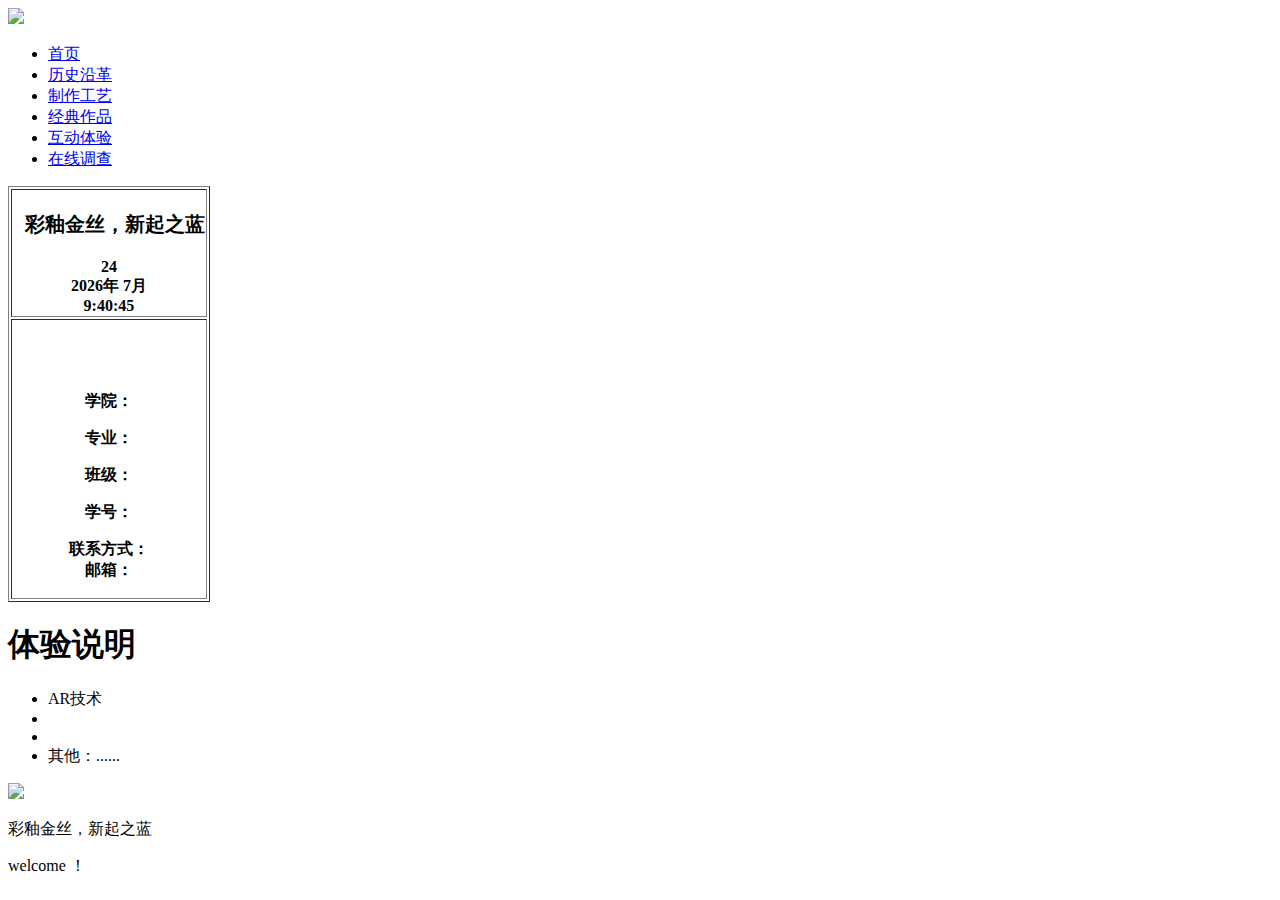
==== hudongtiyan.html @ 8da2909a "Add files via upload" ====
<!DOCTYPE html>
<html lang="en">

<head>
    <meta charset="UTF-8">
    <meta http-equiv="X-UA-Compatible" content="IE=edge">
    <meta name="viewport" content="width=device-width, initial-scale=1.0">
    <title>hudongtiyan.html</title>
    <link type="text/css" rel="stylesheet" href="tiyan.css">
    <!--样式设置-->
    <style>
        script {
            color: rgb(140, 15, 15);
        }
    </style>
    <!--时钟显示-->
    <script>
        function showTime() {
            var time = new Date();
            var day = time.getDay();
            var date = time.getDate();
            var year = time.getFullYear();
            var month = time.getMonth() + 1;
            var hour = time.getHours();
            var minute = time.getMinutes();
            var second = time.getSeconds();
            var day1 = day.toString();
            var nianyue = year + "年" + "&nbsp" + month + "月";
            var mytime = hour + ":" + minute + ":" + second;
            // document.getElementById("xinqi").innerHTML = day1;
            document.getElementById("ri").innerHTML = date;
            document.getElementById("nianyue").innerHTML = nianyue;
            document.getElementById("tt").innerHTML = mytime;
            setTimeout("showTime()", 1000);
        }
    </script>
</head>

<body>
    <div class="header">
        <!--头部-->
        <img id="hi1" src="jingtailan08.jpg">
    </div>

    <div class="dh">
        <!--导航栏 -->
        <ul>
            <li>
                <a href="index.html">首页</a>
            </li>
            <li>
                <a href="lishiyange.html">历史沿革</a>
            </li>
            <li>
                <a href="zhizuogongyi.html">制作工艺</a>
            </li>
            <li>
                <a href="jingdianzuopin.html">经典作品</a>
            </li>
            <li>
                <a href="hudongtiyan.html">互动体验</a>
            </li>
            <li>
                <a href="zaixiandiaocha.html">在线调查</a>
            </li>
        </ul>
    </div>
    <!--主体-->
    <div id="zhuti">
        <div id="left">
            <!--主体左边-->
            <table border="1">
                <tr>
                    <th>
                        <div id="geqian"><!--个签-->
                            <h2>
                                <pre> 彩釉金丝，新起之蓝</pre>
                            </h2>
                        </div>
                        <div id="shijian"><!--时间-->
                            <div id="ri"> 24</div>
                            <div id="nianyue">二0二二年五月</div>
                            <div id="tt">20:57</div>
                            <script>
                                showTime();
                            </script>
                        </div>
                    </th>
                </tr>
                <tr>
                    <th>
                        <div id="xinxi"><!--信息-->
                            <br>
                            <br>
                            <br>

                            <p>学院：</p>
                            <p>专业：</p>
                            <p>班级：</p>
                            <P>学号：</P>
                            <p>联系方式：<br>邮箱：</p>
                        </div>
                    </th>
                </tr>
            </table>
        </div>
        <div id="right"><!--右边-->
            <div id="zhan1"><!--标题-->
                <h1>体验说明</h1>
            </div>
            <div id="zhan2"><!--内容-->
                <ul>
                    <li>AR技术</li>
                    <li></li>
                    <li></li>
                    <li id="qita">其他：......</li>
                </ul>
            </div>
        </div>

    </div>





    <div id="" class="footer">
        <!--页尾-->
        <img id="fi1" src="jingtailan01.jpg">
        <p>
            彩釉金丝，新起之蓝
        </p>
        <p>
            welcome ！
        </p>
    </div>
</body>

</html>
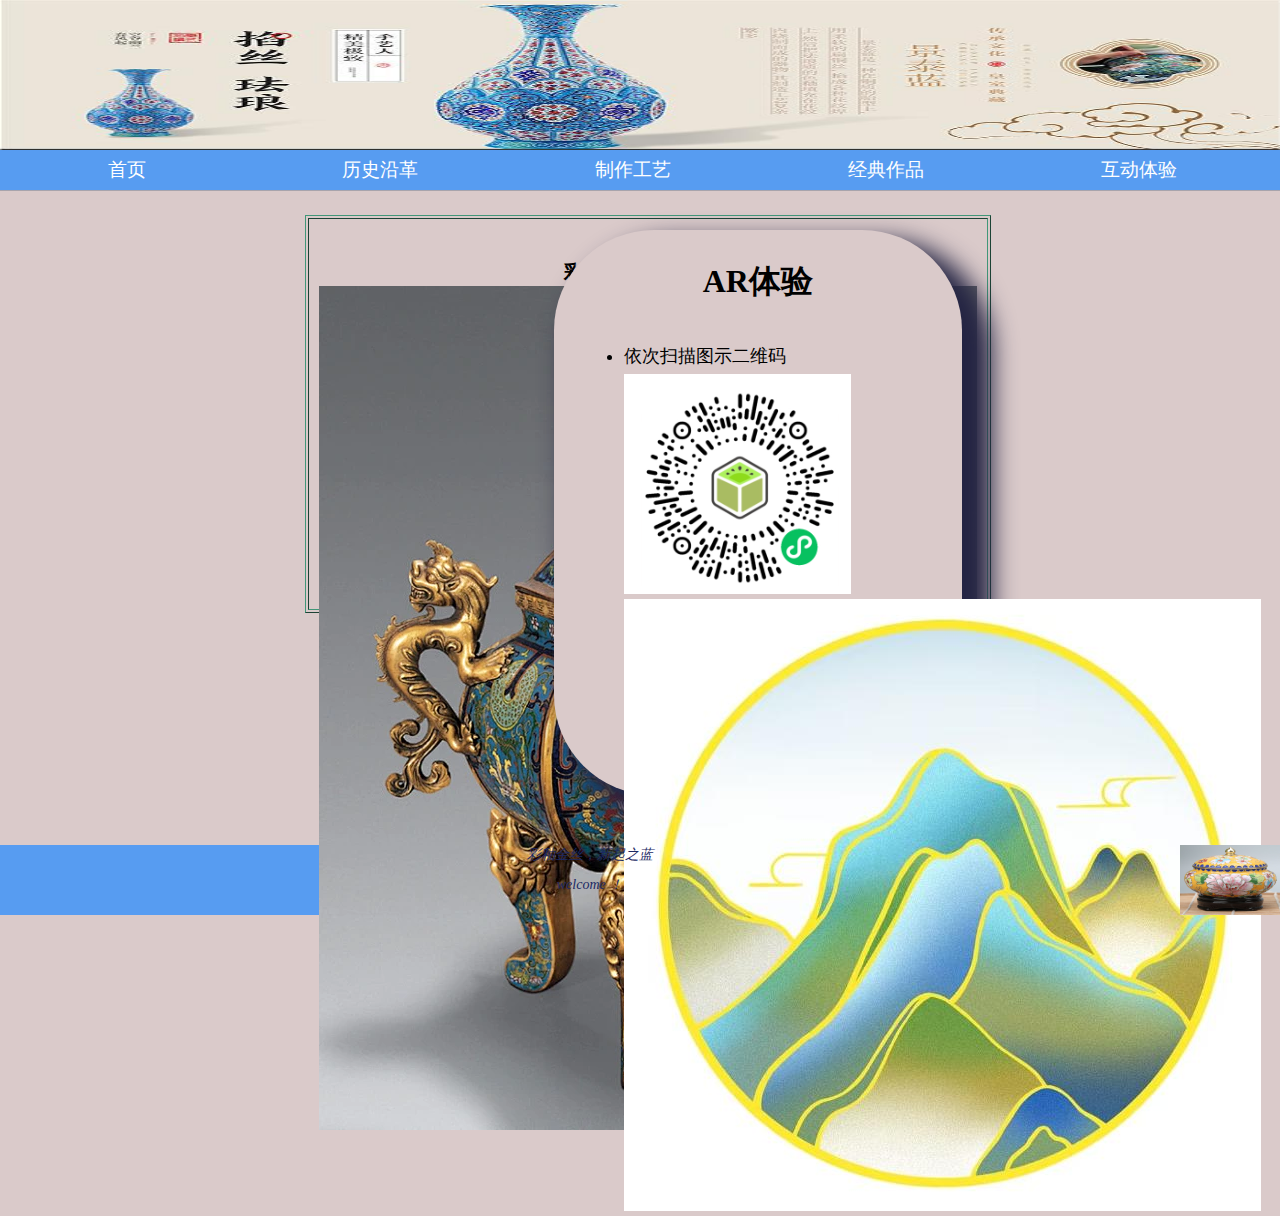
==== commit f5aeb866: "Update hudongtiyan.html" ====
--- a/hudongtiyan.html
+++ b/hudongtiyan.html
@@ -75,6 +75,7 @@
                         <div id="geqian"><!--个签-->
                             <h2>
                                 <pre> 彩釉金丝，新起之蓝</pre>
+                                <img src="./index_files/jingtailan07.webp" />
                             </h2>
                         </div>
                         <div id="shijian"><!--时间-->
@@ -87,33 +88,17 @@
                         </div>
                     </th>
                 </tr>
-                <tr>
-                    <th>
-                        <div id="xinxi"><!--信息-->
-                            <br>
-                            <br>
-                            <br>
-
-                            <p>学院：</p>
-                            <p>专业：</p>
-                            <p>班级：</p>
-                            <P>学号：</P>
-                            <p>联系方式：<br>邮箱：</p>
-                        </div>
-                    </th>
-                </tr>
             </table>
         </div>
         <div id="right"><!--右边-->
             <div id="zhan1"><!--标题-->
-                <h1>体验说明</h1>
+                <h1>AR体验</h1>
             </div>
             <div id="zhan2"><!--内容-->
                 <ul>
-                    <li>AR技术</li>
-                    <li></li>
-                    <li></li>
-                    <li id="qita">其他：......</li>
+                    <li> 依次扫描图示二维码</li>
+                    <img src="09.png" />
+                    <img src="10.jpg" />
                 </ul>
             </div>
         </div>
@@ -136,4 +121,4 @@
     </div>
 </body>
 
-</html>+</html>
--- a/tiyan.css
+++ b/tiyan.css
@@ -0,0 +1,201 @@
+* {
+  /*全局选择器*/
+  margin: 0px;
+  padding: 0px;
+}
+
+body {
+  /*主体*/
+  color: rgb(0, 0, 0);
+  font-family: 楷体;
+  background-color: rgb(218, 202, 202);
+}
+
+.header {
+  /*头部*/
+  width: 100%;
+  height: 150px;
+}
+
+#hi1 {
+  /*头部图片*/
+  width: 100%;
+  height: 150px;
+}
+
+.dh ul {
+  /*导航栏*/
+  margin-bottom: 30px;
+  padding: 0px;
+  width: 1539px;
+  height: 30px;
+}
+
+.dh ul li {
+  /*导航栏链接*/
+  height: 30px;
+  width: 16.45%;
+  list-style: none;
+  float: left;
+  display: inline;
+  font: 0.9em;
+}
+
+.dh ul li a {
+  /*导航栏超链接*/
+  text-align: center;
+  color: white;
+  width: 100%;
+  font-size: larger;
+  text-decoration: none;
+  display: block;
+  background-color: rgb(87, 156, 241);
+  line-height: 40px;
+  border-bottom: 1px solid rgb(168, 164, 172);
+}
+
+.dh ul li a:hover {
+  /*鼠标划过时*/
+  color: rgb(0, 0, 0);
+  background-color: rgb(37, 84, 155);
+  border-bottom: 3px solid rgb(16, 4, 28);
+}
+
+.footer {
+  /*尾部*/
+  margin-top: 10px;
+  clear: both;
+  width: 100%;
+  height: 70px;
+  background-color: rgb(87, 156, 241);
+  color: rgb(28, 41, 99);
+  font: italic 14px/20px 宋体;
+  text-align: center;
+}
+
+.footer p {
+  /*尾部段落*/
+  margin-top: 10px;
+}
+
+#fi1 {
+  /*尾部图片*/
+  width: 100px;
+  height: 70px;
+  float: right;
+  padding: 0px;
+}
+
+#zhuti {
+  /*主体*/
+  margin: 10px 300px 0px 300px;
+  background-color: blueviolet;
+}
+
+#left {
+  /*左边div设置*/
+  width: 28.5%;
+  padding: 5px;
+  height: 600px;
+  float: left;
+  background-color: rgb(218, 202, 202);
+}
+
+#geqian h2 {
+  /*个签*/
+  margin: 30px 0px 0px 0px;
+  padding: 10px;
+  height: 100px;
+}
+
+#right {
+  /*右边*/
+  width: 60%;
+  height: 565px;
+  background-color: rgb(218, 202, 202);
+  float: left;
+  border: 0px double rgb(64, 151, 120);
+  margin: 20px 0px 50px 50px;
+  /*外边距*/
+  box-shadow: 20px 20px 25px 10px #242443;
+  /*阴影*/
+  border-radius: 100px;
+  /*弧度设置*/
+}
+
+#shijian {
+  /*时间*/
+  text-align: center; /*文本居中*/
+  margin: 90px 0px 0px 0px;
+  height: 150px;
+}
+
+#ri {
+  /*日*/
+  font-size: 45px;
+  margin: 0px 0px 5px 0px;
+}
+
+#nianyue {
+  /*年月*/
+  font-size: 20px;
+}
+
+#tt {
+  /*几点*/
+  margin-top: 5px;
+}
+
+table {
+  /*表格*/
+  border-color: rgb(64, 151, 120);
+}
+
+#xinxi {
+  /*信息*/
+  height: 200px;
+}
+
+#zhan1 {
+  /*右边标题*/
+  margin: 30px 0px 30px 0px;
+  text-align: center;
+}
+
+#zhan2 {
+  /*右边内容设置*/
+  font-size: large;
+  width: 60%;
+  margin: 40px 10px 0px 70px;
+}
+
+#zhan2 ul li {
+  /*右边列表设置*/
+  height: 30px;
+  font: 0.9em;
+}
+
+#tuijian {
+  /*推荐设置*/
+  margin: 10px 0px 0px 30px;
+}
+
+#shu {
+  /*书设置*/
+  margin-left: 30px;
+}
+
+#zong {
+  /*综艺设置*/
+  margin-top: 80px;
+}
+
+#zongyi {
+  /*综艺设置*/
+  margin: 10px 0px 0px 30px;
+}
+
+#qita {
+  /*其他*/
+  margin-top: 250px;
+}
